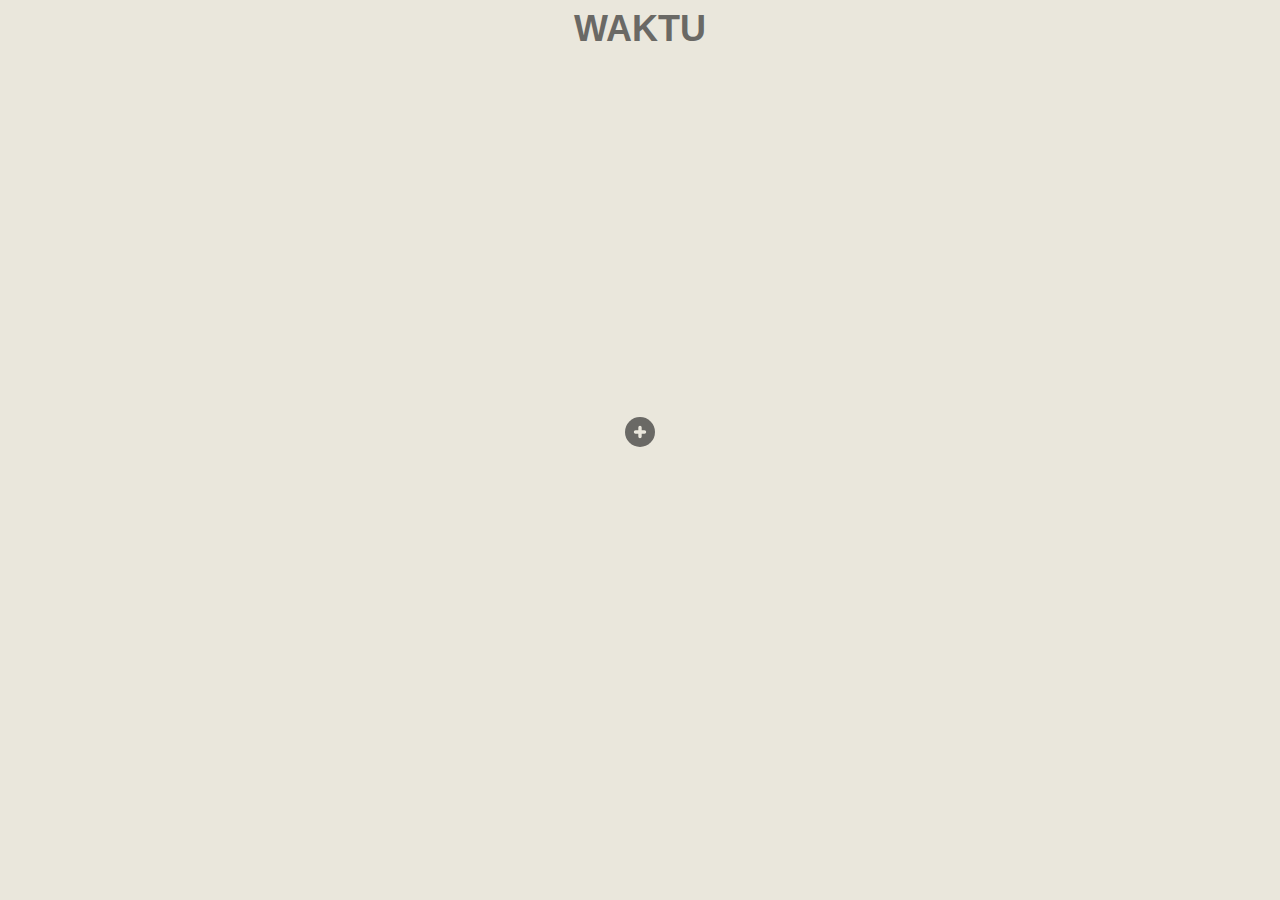
==== index.html @ 1d50227c "fix:move index.html to root file" ====
<!DOCTYPE html>
<html lang="en">
  <head>
    <meta charset="UTF-8" />
    <meta http-equiv="X-UA-Compatible" content="IE=edge" />
    <meta name="viewport" content="width=device-width, initial-scale=1.0" />
    <link rel="stylesheet" href="../css/homepage.css" />
    <link
      rel="stylesheet"
      href="https://cdnjs.cloudflare.com/ajax/libs/font-awesome/4.7.0/css/font-awesome.min.css"
    />
    <script
      src="../js/main.js"
      aria-label="submit search"
      type="module"
    ></script>
  </head>
  <body>
    <h1>WAKTU</h1>
    <div class="timezone-display--main">
      <div class="main-timezone"></div>
      <div class="search-bar">
        <input
          type="text"
          class="search-bar__input"
          placeholder="Search capital city"
          aria-label="search"
        />
        <button class="search-bar__button">
          <svg
            stroke="#EAE7DC"
            fill="#EAE7DC"
            stroke-width="2"
            viewBox="0 0 16 16"
            height="1em"
            width="1em"
          >
            <path
              fill-rule="evenodd"
              d="M8 3.5a.5.5 0 01.5.5v4a.5.5 0 01-.5.5H4a.5.5 0 010-1h3.5V4a.5.5 0 01.5-.5z"
              clip-rule="evenodd"
            ></path>
            <path
              fill-rule="evenodd"
              d="M7.5 8a.5.5 0 01.5-.5h4a.5.5 0 010 1H8.5V12a.5.5 0 01-1 0V8z"
              clip-rule="evenodd"
            ></path>
          </svg>
        </button>
      </div>
    </div>
    <div class="timezone-display--others"></div>
  </body>
</html>
---- css/homepage.css ----
body {
  display: flex;
  flex-direction: column;
  align-items: center;
  padding: 0 1em;
  background-color: #eae7dc;
  font-family: "Roboto", sans-serif;
}
h1 {
  display: flex;
  font-size: 36px;
  font-weight: 700;
  margin: 0;
  padding: 0;
  justify-content: center;
}
h1,
.timezone-display--main,
.timezone-display--others {
  color: #6a6965;
}
.timezone-display--main {
  display: flex;
  position: relative;
  justify-content: center;
  align-items: center;
  width: 100%;
  min-height: 18rem;
  margin-top: 7em;
}
.main-timezone {
  display: flex;
  position: absolute;
  max-width: 30rem;
  width: 100%;
  height: auto;
  min-height: 12rem;
  align-items: center;
  justify-content: center;
}

.main-timezone__location {
  font-size: 2em;
  position: absolute;
  top: 0;
  left: 0;
}
.main-timezone__time {
  font-size: 5em;
  position: absolute;
  display: flex;
}
.main-timezone__date {
  font-size: 2em;
  position: absolute;
  bottom: 0;
  right: 0;
}
.search-bar {
  --size: 40px;
  position: absolute;
  bottom: 0;
  display: flex;
  padding: 3px;
  height: calc(var(--size) - 10px);
  width: calc(var(--size) - 10px);
  border-radius: 50px;
  transition: width 300ms ease-in-out;
  overflow: hidden;
}
.search-bar__input {
  flex-grow: 1;
  font-size: 16px;
  border: 0;
  padding: 0 10px;
  position: absolute;
  top: 0;
  left: 0;
  bottom: 0;
  opacity: 0;
  cursor: pointer;
  outline: 0;
}

.search-bar__button {
  font-size: 4em;
  cursor: pointer;
  border: 0;
  background: #6a6965;
  border-radius: 50%;
  width: calc(var(--size) - 10px);
  height: calc(var(--size) - 10px);
  margin-left: auto;
  transition: background 150ms ease-in-out;
  display: flex;
  justify-content: center;
  align-items: center;
}

.search-bar:focus-within {
  outline: 0;
  width: 200px;
  border: 1px solid #6a6965;
  ::placeholder {
    color: #6a6965;
  }
  .search-bar__input {
    color: #6a6965;
    opacity: 2;
    width: 150px;
    cursor: initial;
    background-color: #eae7dc;
    :focus {
      outline: 0;
    }
  }
  .search-bar__button {
    background-color: #6a6965;
    color: #eae7dc;
    :hover,
    :focus {
      outline: 0;
      border: 0;
      text-shadow: 0 0 10px gray;
    }
  }
}
.timezone-display--others {
  display: flex;
  flex-wrap: wrap;
  position: relative;
  align-items: center;
  justify-content: center;
  margin-top: 2em;
  width: 100%;
}

.others-timezone {
  display: flex;
  align-items: center;
  justify-content: center;
  margin: 2em;
  max-width: 22em;
  width: 100%;
  position: relative;
  min-height: 9em;
  border-radius: 5px;
  background: #f3efef;
  box-shadow: 0px 4px 4px 0px rgba(0, 0, 0, 0.25);
  transition: all 0.3s;
}

.others-timezone:hover {
  transform: scale(1.05);
  box-shadow: 0px 4px 4px 0px rgba(0, 0, 0, 0.5);
}

.others-timezone__location {
  padding-left: 0.2em;
  position: absolute;
  left: 0;
  top: 0;
  font-size: 1.5em;
}

.others-timezone__date {
  position: absolute;
  right: 0;
  bottom: 0;
  font-size: 1.5em;
}

.others-timezone__time {
  display: flex;
  font-size: 3.5em;
}

.cross-icon {
  position: absolute;
  top: 0;
  right: 0;
  cursor: pointer;
}
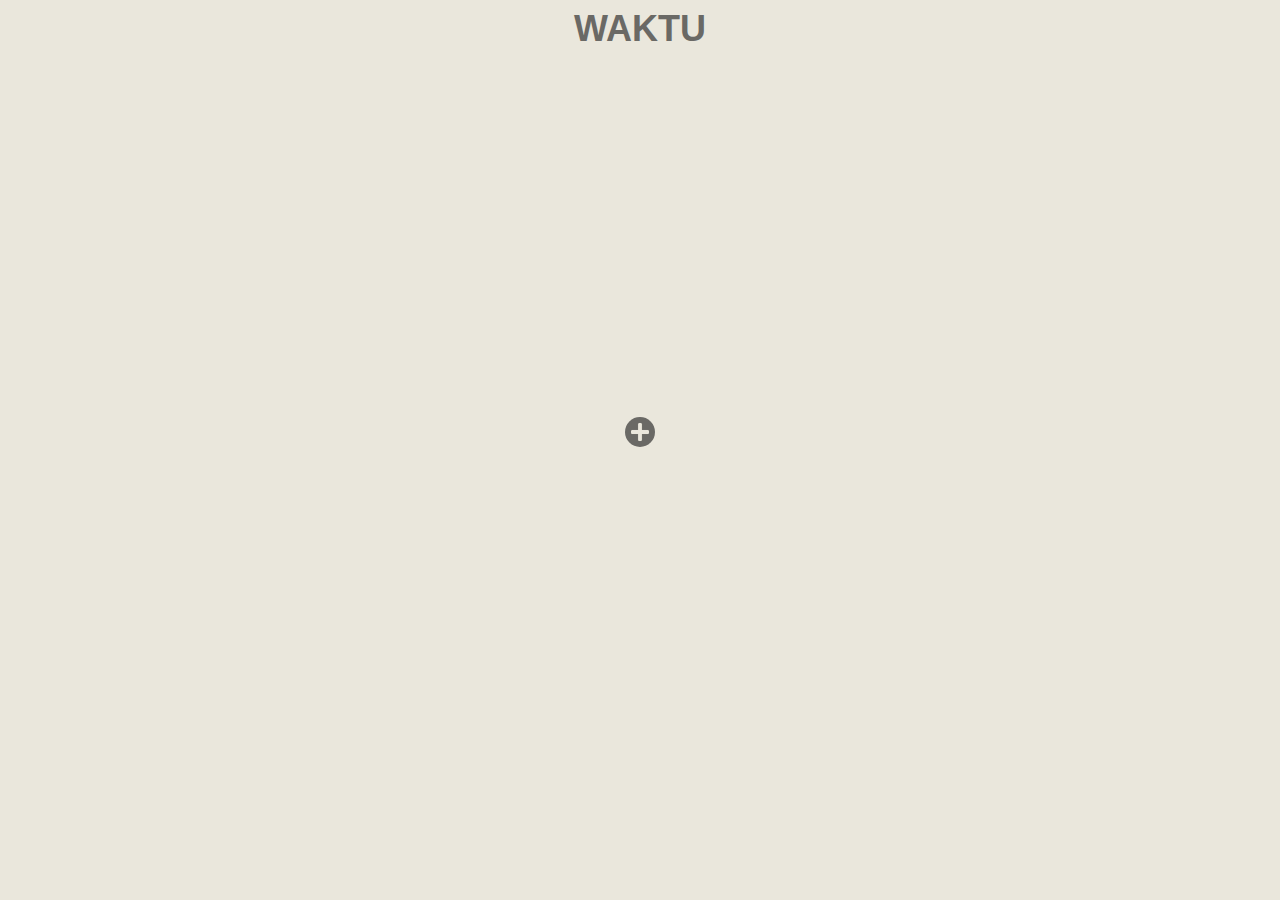
==== commit f61930ee: "design:fix button on phonescreen" ====
--- a/index.html
+++ b/index.html
@@ -10,7 +10,7 @@
       href="https://cdnjs.cloudflare.com/ajax/libs/font-awesome/4.7.0/css/font-awesome.min.css"
     />
     <script
-      src="../js/main.js"
+      src="./src/main.js"
       aria-label="submit search"
       type="module"
     ></script>
@@ -27,13 +27,14 @@
           aria-label="search"
         />
         <button class="search-bar__button">
-          <svg
+          <!-- <svg
             stroke="#EAE7DC"
             fill="#EAE7DC"
             stroke-width="2"
             viewBox="0 0 16 16"
             height="1em"
             width="1em"
+            xmlns="http://www.w3.org/2000/svg"
           >
             <path
               fill-rule="evenodd"
@@ -45,6 +46,19 @@
               d="M7.5 8a.5.5 0 01.5-.5h4a.5.5 0 010 1H8.5V12a.5.5 0 01-1 0V8z"
               clip-rule="evenodd"
             ></path>
+          </svg> -->
+          <svg
+            stroke="#EAE7DC"
+            fill="#EAE7DC"
+            stroke-width="2"
+            viewBox="0 0 448 512"
+            height="1em"
+            width="1em"
+            xmlns="http://www.w3.org/2000/svg"
+          >
+            <path
+              d="M416 208H272V64c0-17.67-14.33-32-32-32h-32c-17.67 0-32 14.33-32 32v144H32c-17.67 0-32 14.33-32 32v32c0 17.67 14.33 32 32 32h144v144c0 17.67 14.33 32 32 32h32c17.67 0 32-14.33 32-32V304h144c17.67 0 32-14.33 32-32v-32c0-17.67-14.33-32-32-32z"
+            ></path>
           </svg>
         </button>
       </div>
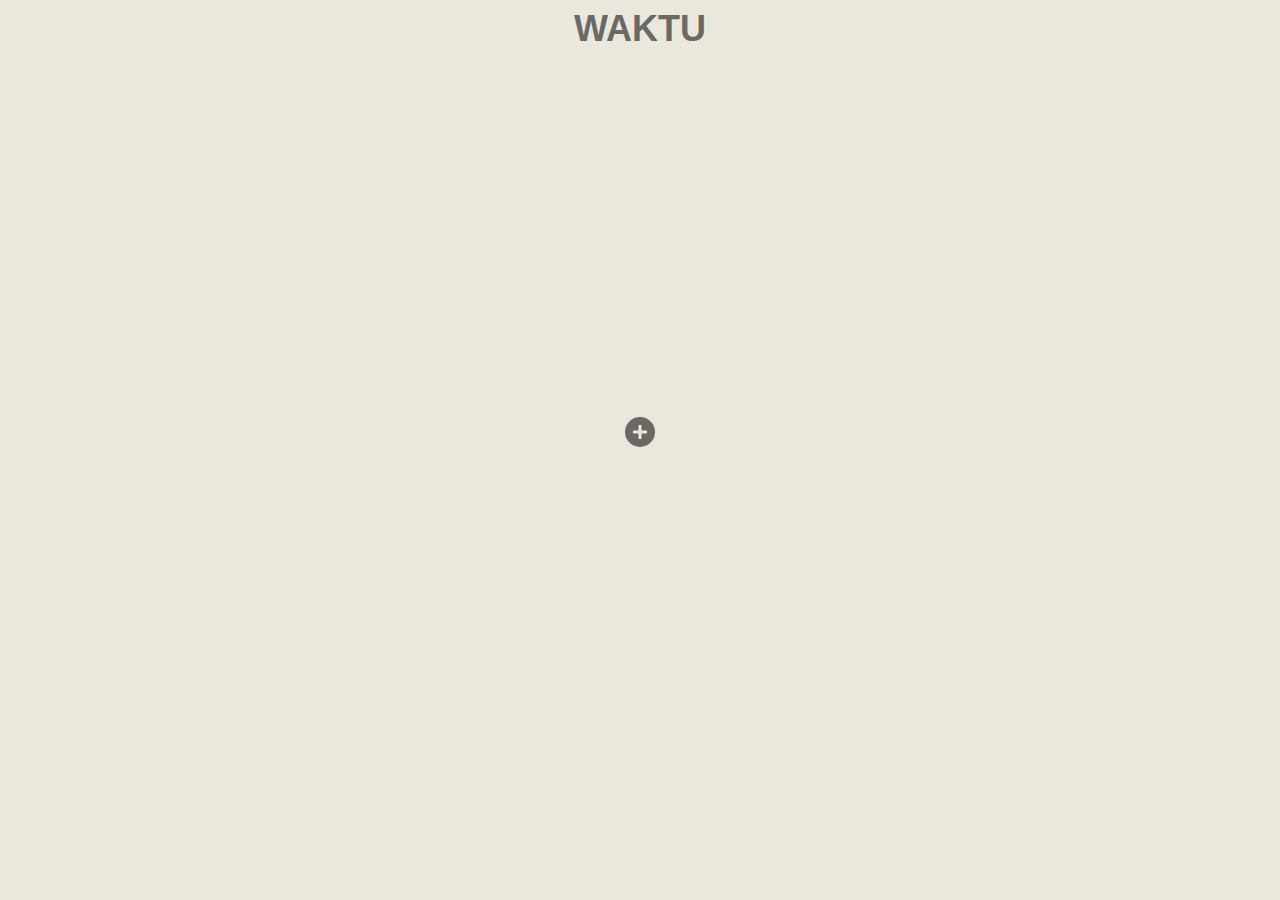
==== commit 20f9d7fa: "hotfix:change the element of button to div" ====
--- a/index.html
+++ b/index.html
@@ -26,27 +26,7 @@
           placeholder="Search capital city"
           aria-label="search"
         />
-        <button class="search-bar__button">
-          <!-- <svg
-            stroke="#EAE7DC"
-            fill="#EAE7DC"
-            stroke-width="2"
-            viewBox="0 0 16 16"
-            height="1em"
-            width="1em"
-            xmlns="http://www.w3.org/2000/svg"
-          >
-            <path
-              fill-rule="evenodd"
-              d="M8 3.5a.5.5 0 01.5.5v4a.5.5 0 01-.5.5H4a.5.5 0 010-1h3.5V4a.5.5 0 01.5-.5z"
-              clip-rule="evenodd"
-            ></path>
-            <path
-              fill-rule="evenodd"
-              d="M7.5 8a.5.5 0 01.5-.5h4a.5.5 0 010 1H8.5V12a.5.5 0 01-1 0V8z"
-              clip-rule="evenodd"
-            ></path>
-          </svg> -->
+        <div class="search-bar__button">
           <svg
             stroke="#EAE7DC"
             fill="#EAE7DC"
@@ -60,7 +40,7 @@
               d="M416 208H272V64c0-17.67-14.33-32-32-32h-32c-17.67 0-32 14.33-32 32v144H32c-17.67 0-32 14.33-32 32v32c0 17.67 14.33 32 32 32h144v144c0 17.67 14.33 32 32 32h32c17.67 0 32-14.33 32-32V304h144c17.67 0 32-14.33 32-32v-32c0-17.67-14.33-32-32-32z"
             ></path>
           </svg>
-        </button>
+        </div>
       </div>
     </div>
     <div class="timezone-display--others"></div>
--- a/css/homepage.css
+++ b/css/homepage.css
@@ -83,7 +83,7 @@
 }
 
 .search-bar__button {
-  font-size: 4em;
+  font-size: 1em;
   cursor: pointer;
   border: 0;
   background: #6a6965;
